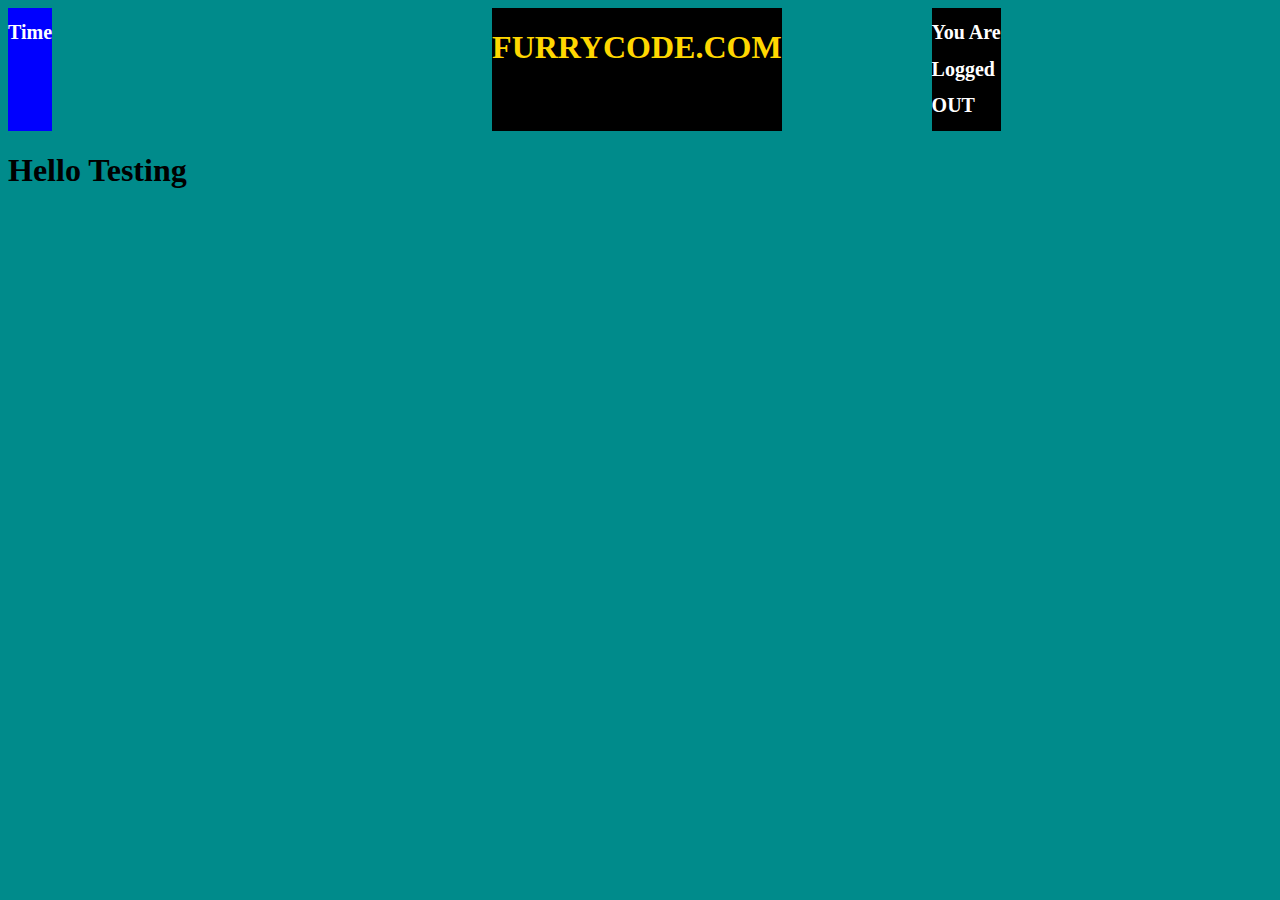
==== templates/Index.html @ 6792cc94 "Update Index.html" ====
<!DOCTYPE html>
<html lang="en" class="html">
<head>
    <style>
        .html {
            background-color: darkcyan;
        }
        .title {
            color: gold;
        }
        .whiteText {
            color: white;
            font-size: 20px;
        }
        .flex-container {
            display: flex;
        }
        .flex-child {
            background-color: black;
            margin-right: 150px;
        }
        .flex-child:first-child {
            background-color: blue;
            margin-right: 440px;
        }
        .flex-child:second-child {
            background-color: darkblue;
        }
    </style>
    <meta charset="UTF-8">
    <meta http-equiv="X-UA-Compatible" content="IE=edge">
    <meta name="viewport" content="width=device-width, initial-scale=1.0">
    <title>Welcome to FurryCode.com- Home Page - Everything Furry Code</title>
</head>
<header>
    <div class="flex-container">
        <div class="flex-child time">
            <div>
                <h1 class="whiteText">Time</h1>
            </div>
        </div>
        <div class="flex-child title">
            <div>
                <h1 class="title">FURRYCODE.COM</h1>
            </div>
        </div>
        <div class="flex-child login">
            <div>
                <h1 class="whiteText">You Are</h1>
                <h1 class="whiteText">Logged</h1>
                <h1 class="whiteText">OUT</h1>
            </div>
        </div>
    </div>
</header>
<body>
    <h1>Hello Testing</h1>
</body>
</html>
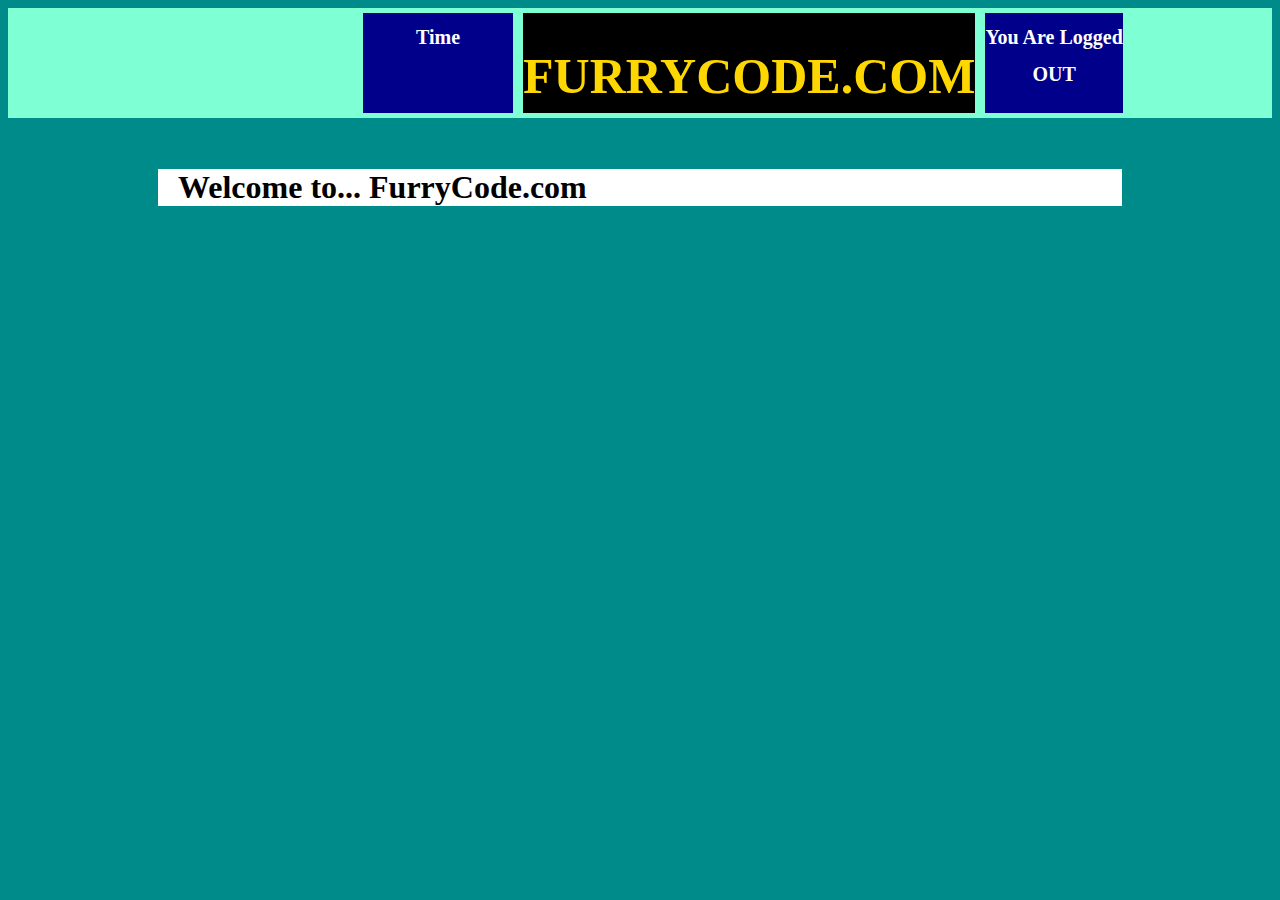
==== commit 0ec5b5cf: "modified:   templates/Index.html" ====
--- a/templates/Index.html
+++ b/templates/Index.html
@@ -1,30 +1,56 @@
 <!DOCTYPE html>
 <html lang="en" class="html">
 <head>
+    <!-- CSS Styles -->
     <style>
         .html {
             background-color: darkcyan;
         }
         .title {
             color: gold;
+            font-size: 50px;
         }
         .whiteText {
             color: white;
             font-size: 20px;
         }
+        .titlediv {
+            text-align: center;
+            align-items: center;
+            background-color: black;
+        }
+        .timediv {
+            width: 150px;
+            text-align: center;
+            align-items: center;
+            background-color: darkblue;
+        }
+        .loggeddiv {
+            text-align: center;
+            align-items: center;
+            background-color: darkblue;
+        }
         .flex-container {
+            background-color: aquamarine;
             display: flex;
+            padding-left: 350px;
         }
-        .flex-child {
-            background-color: black;
-            margin-right: 150px;
+        .flex-container > div {
+            margin: 5px;
+            font-size: 30px;
+            height: 100px;
+            align-items: center;
+            text-align: center;
         }
-        .flex-child:first-child {
-            background-color: blue;
-            margin-right: 440px;
+        .maindiv {
+            background-color: white;
+            padding-left: 20px;
         }
-        .flex-child:second-child {
-            background-color: darkblue;
+        .maindivv {
+            padding-left: 150px;
+            padding-right: 150px;
+            padding-top: 30px;
+            padding-bottom: 10px;
         }
     </style>
     <meta charset="UTF-8">
@@ -32,28 +58,27 @@
     <meta name="viewport" content="width=device-width, initial-scale=1.0">
     <title>Welcome to FurryCode.com- Home Page - Everything Furry Code</title>
 </head>
-<header>
-    <div class="flex-container">
-        <div class="flex-child time">
-            <div>
-                <h1 class="whiteText">Time</h1>
-            </div>
-        </div>
-        <div class="flex-child title">
-            <div>
-                <h1 class="title">FURRYCODE.COM</h1>
-            </div>
-        </div>
-        <div class="flex-child login">
-            <div>
-                <h1 class="whiteText">You Are</h1>
-                <h1 class="whiteText">Logged</h1>
-                <h1 class="whiteText">OUT</h1>
-            </div>
+
+<!-- The very top part of the website. -->
+<div class="flex-container">
+    <div class="timediv">
+        <h1 class="whiteText">Time</h1>
+    </div>
+    <div class="titlediv">
+        <h1 class="title">FURRYCODE.COM</h1>
+    </div>
+    <div class="loggeddiv">
+        <h1 class="whiteText">You Are Logged</h1>
+        <h1 class="whiteText">OUT</h1>
+    </div>
+</div>
+<!-- Body Of The Website -->
+<body>
+    <!-- The main page box -->
+    <div class="maindivv">
+        <div class="maindiv">
+            <h1 class="maintitle">Welcome to... <b>FurryCode.com</b></h1>
         </div>
     </div>
-</header>
-<body>
-    <h1>Hello Testing</h1>
 </body>
 </html>
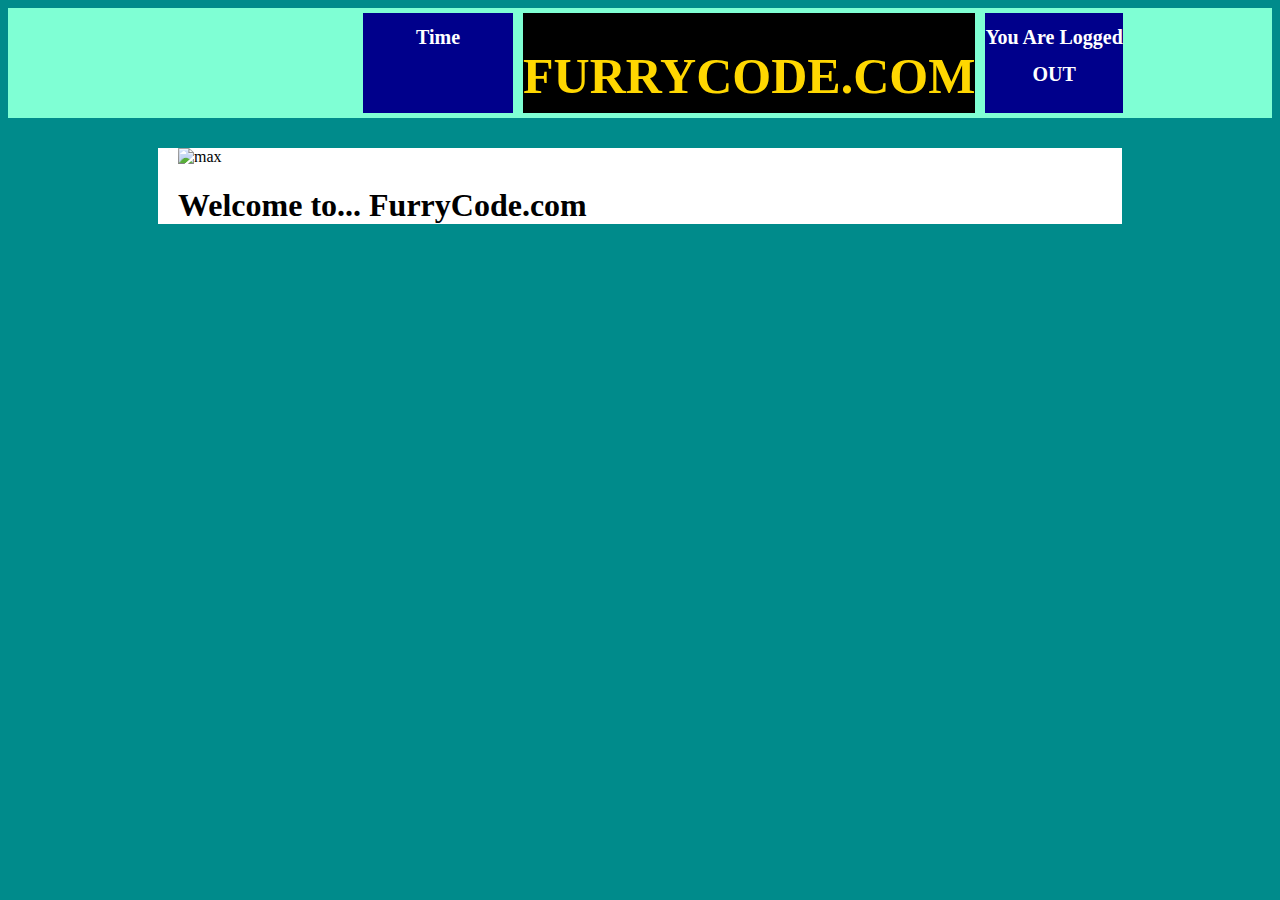
==== commit 79ae0403: "modified:   templates/Index.html" ====
--- a/templates/Index.html
+++ b/templates/Index.html
@@ -42,6 +42,10 @@
             align-items: center;
             text-align: center;
         }
+        .imgMax {
+            align-self: left;
+            background-image: url('images/max2.png');
+        }
         .maindiv {
             background-color: white;
             padding-left: 20px;
@@ -77,6 +81,7 @@
     <!-- The main page box -->
     <div class="maindivv">
         <div class="maindiv">
+            <img class="imgMax" alt="max">
             <h1 class="maintitle">Welcome to... <b>FurryCode.com</b></h1>
         </div>
     </div>
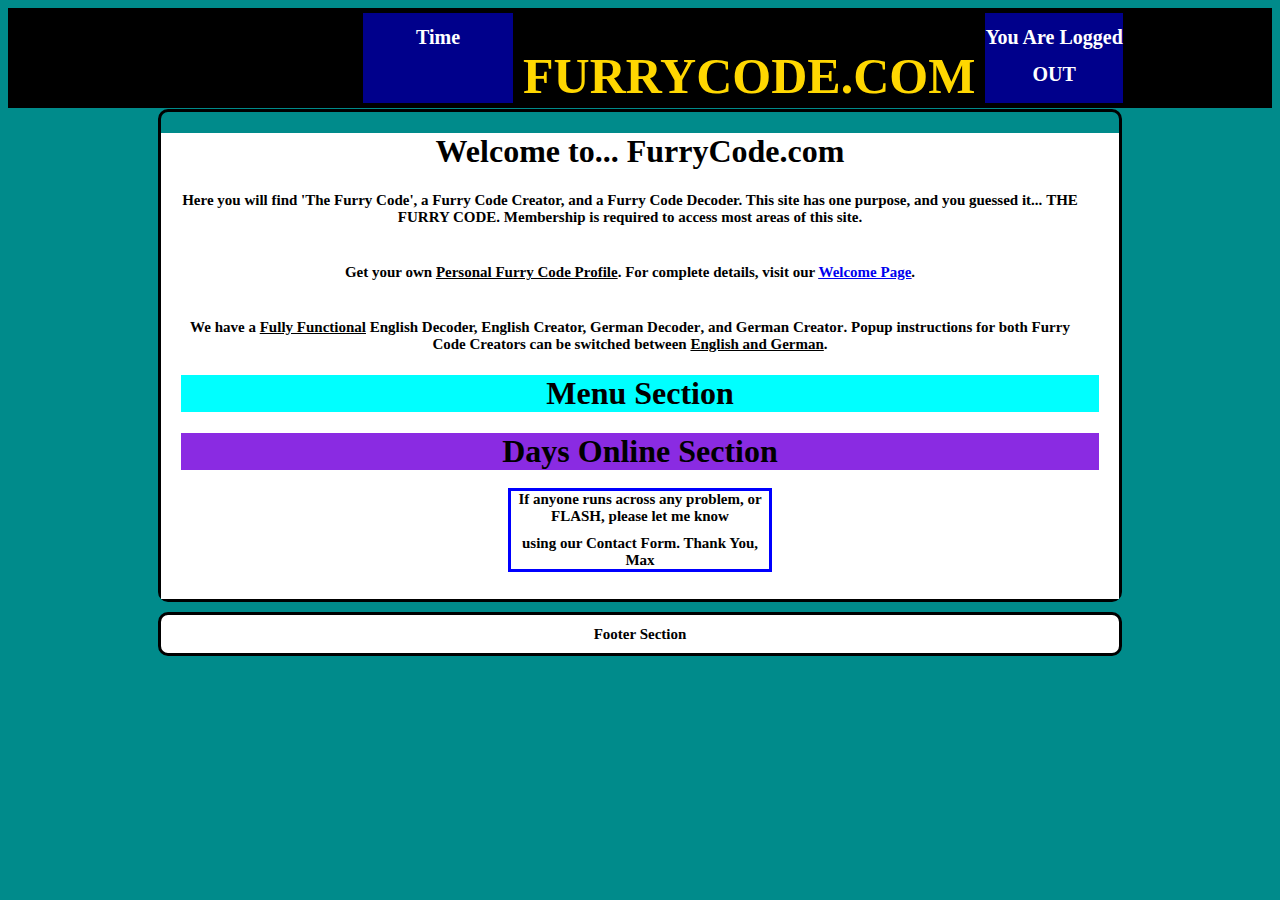
==== commit a12fef84: "modified:   templates/Index.html 	new file:   templates/script.js" ====
--- a/templates/Index.html
+++ b/templates/Index.html
@@ -3,66 +3,32 @@
 <head>
     <!-- CSS Styles -->
     <style>
-        .html {
-            background-color: darkcyan;
-        }
-        .title {
-            color: gold;
-            font-size: 50px;
-        }
-        .whiteText {
-            color: white;
-            font-size: 20px;
-        }
-        .titlediv {
-            text-align: center;
-            align-items: center;
-            background-color: black;
-        }
-        .timediv {
-            width: 150px;
-            text-align: center;
-            align-items: center;
-            background-color: darkblue;
-        }
-        .loggeddiv {
-            text-align: center;
-            align-items: center;
-            background-color: darkblue;
-        }
-        .flex-container {
-            background-color: aquamarine;
-            display: flex;
-            padding-left: 350px;
-        }
-        .flex-container > div {
-            margin: 5px;
-            font-size: 30px;
-            height: 100px;
-            align-items: center;
-            text-align: center;
-        }
-        .imgMax {
-            align-self: left;
-            background-image: url('images/max2.png');
-        }
-        .maindiv {
-            background-color: white;
-            padding-left: 20px;
-        }
-        .maindivv {
-            padding-left: 150px;
-            padding-right: 150px;
-            padding-top: 30px;
-            padding-bottom: 10px;
-        }
+        .html {background-color: darkcyan;}
+        .title {color: gold; font-size: 50px;}
+        .whiteText {color: white; font-size: 20px;}
+        .mainbodytext {font-size: 15px;}
+        .mainproblemText {font-size: 15px;}
+        .titlediv {text-align: center; align-items: center; background-color: black}
+        .timediv {width: 150px; text-align: center; align-items: center; background-color: darkblue;}
+        .loggeddiv {text-align: center; align-items: center; background-color: darkblue;}
+        .flex-container {background-color: black; display: flex; padding-left: 350px;}
+        .flex-container > div {margin: 5px; font-size: 30px; height: 90px; align-items: center; text-align: center;}
+        .maindiv {padding-left: 150px; padding-right: 150px; padding-bottom: 10px; padding-top: 1px;}
+        .mainOutline {border-style: solid; border-width: 3px; border-radius: 10px;}
+        .main {background-color: white; padding-left: 20px; text-align: center; padding-right: 20px; padding-bottom: 20px;}
+        .mainbody {text-align: center; padding-right: 20px;}
+        .menuselect {background-color: aqua;}
+        .DaysOnline {background-color: blueviolet;}
+        .mainProblems {outline-style: solid; outline-color: blue;}
+        .mainProblemsDiv {padding-left: 330px; padding-right: 330px;}
+        .footerDiv {padding-left: 150px; padding-right: 150px;}
+        .footerText {background-color: white; text-align: center; border-style: solid; border-width: 3px; border-radius: 10px;}
     </style>
     <meta charset="UTF-8">
     <meta http-equiv="X-UA-Compatible" content="IE=edge">
     <meta name="viewport" content="width=device-width, initial-scale=1.0">
     <title>Welcome to FurryCode.com- Home Page - Everything Furry Code</title>
 </head>
-
 <!-- The very top part of the website. -->
 <div class="flex-container">
     <div class="timediv">
@@ -78,12 +44,41 @@
 </div>
 <!-- Body Of The Website -->
 <body>
-    <!-- The main page box -->
-    <div class="maindivv">
-        <div class="maindiv">
-            <img class="imgMax" alt="max">
-            <h1 class="maintitle">Welcome to... <b>FurryCode.com</b></h1>
+    <!-- The Main page box -->
+    <div class="maindiv">
+        <!-- The border box -->
+        <div class="mainOutline">
+            <!-- The main page with all the elements -->
+            <div class="main">
+                <h1 class="maintitle">Welcome to... <b>FurryCode.com</b></h1>
+                <div class="mainbody">
+                    <h1 class="mainbodytext"><b>H</b>ere you will find 'The Furry Code', a Furry Code Creator, and a Furry Code Decoder. This site has one purpose, and you guessed it... <b>THE FURRY CODE</b>. Membership is required to access most areas of this site.</h1>
+                    <br>
+                    <h1 class="mainbodytext"><b>G</b>et your own <u>Personal Furry Code Profile</u>. For complete details, visit our <u><a href="http://www.furrycode.com/a_welcome.html">Welcome Page</a></u>.</h1>
+                    <br>
+                    <h1 class="mainbodytext">We have a <u>Fully Functional</u> <b>English Decoder, English Creator, German Decoder</b>, and <b>German Creator</b>. Popup instructions for both Furry Code Creators can be switched between <u>English and German</u>.
+                    </h1>
+                </div>
+                <div class="menuselect">
+                    <h1>Menu Section</h1>
+                </div>
+                <div class="DaysOnline">
+                    <h1>Days Online Section</h1>
+                </div>
+                <div class="mainProblemsDiv">
+                    <div class="mainProblems">
+                        <h1 class="mainproblemText">If anyone runs across any problem, or FLASH, please let me know</h1>
+                        <h1 class="mainproblemText">using our Contact Form. Thank You, Max</h1>
+                    </div>
+                </div>
+            </div>
         </div>
     </div>
+    <div class="footerDiv">
+        <div class="footerText">
+            <h1 class="mainproblemText">Footer Section</h1>
+        </div>
+    </div>
+    <script type="text/javascript" src="script.js"></script>
 </body>
 </html>
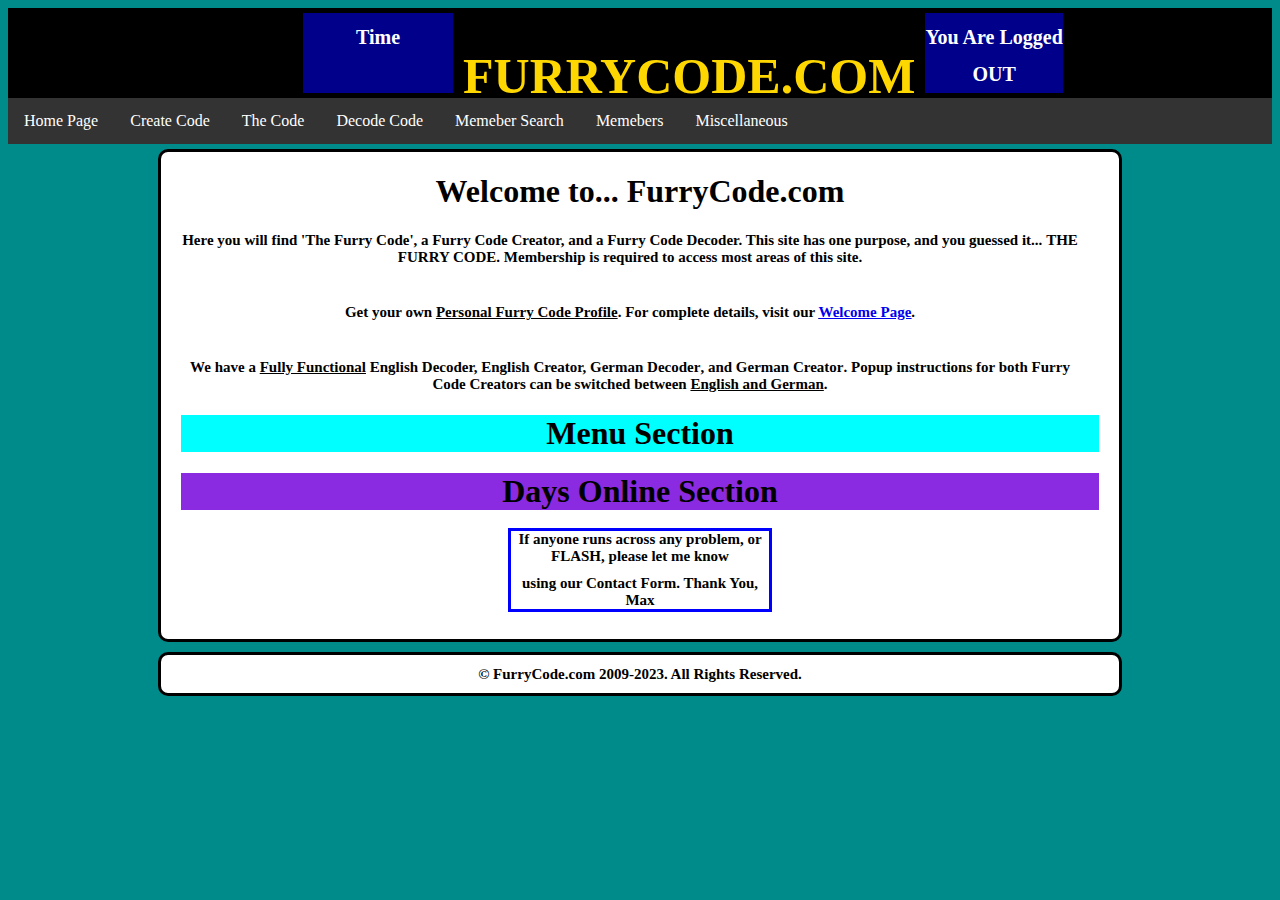
==== commit f295dcfa: "modified:   Host.py 	new file:   templates/Create.html 	modified:   templates/Index.html" ====
--- a/templates/Index.html
+++ b/templates/Index.html
@@ -7,20 +7,24 @@
         .title {color: gold; font-size: 50px;}
         .whiteText {color: white; font-size: 20px;}
         .mainbodytext {font-size: 15px;}
-        .mainproblemText {font-size: 15px;}
+        .problemText {font-size: 15px;}
+        .flex-container {background-color: black; display: flex; padding-left: 290px;}
+        .flex-container > div {margin: 5px; font-size: 30px; height: 80px; align-items: center; text-align: center;}
+        ul {list-style-type: none; margin: 0; padding: 0; overflow: hidden; background-color: #333;}
+        li {float: left;}
+        li a {display: block; color: white; text-align: center; padding: 14px 16px; text-decoration: none;}
+        li a:hover {background-color: #111;}
         .titlediv {text-align: center; align-items: center; background-color: black}
         .timediv {width: 150px; text-align: center; align-items: center; background-color: darkblue;}
         .loggeddiv {text-align: center; align-items: center; background-color: darkblue;}
-        .flex-container {background-color: black; display: flex; padding-left: 350px;}
-        .flex-container > div {margin: 5px; font-size: 30px; height: 90px; align-items: center; text-align: center;}
-        .maindiv {padding-left: 150px; padding-right: 150px; padding-bottom: 10px; padding-top: 1px;}
-        .mainOutline {border-style: solid; border-width: 3px; border-radius: 10px;}
-        .main {background-color: white; padding-left: 20px; text-align: center; padding-right: 20px; padding-bottom: 20px;}
+        .mainOutline {border-style: solid; border-width: 3px; border-radius: 10px; background-color: white;}
+        .maindiv {padding-left: 150px; padding-right: 150px; padding-bottom: 10px; padding-top: 5px;}
+        .main {padding-left: 20px; text-align: center; padding-right: 20px; padding-bottom: 20px;}
         .mainbody {text-align: center; padding-right: 20px;}
         .menuselect {background-color: aqua;}
         .DaysOnline {background-color: blueviolet;}
-        .mainProblems {outline-style: solid; outline-color: blue;}
-        .mainProblemsDiv {padding-left: 330px; padding-right: 330px;}
+        .Problems {outline-style: solid; outline-color: blue;}
+        .ProblemsDiv {padding-left: 330px; padding-right: 330px;}
         .footerDiv {padding-left: 150px; padding-right: 150px;}
         .footerText {background-color: white; text-align: center; border-style: solid; border-width: 3px; border-radius: 10px;}
     </style>
@@ -29,7 +33,7 @@
     <meta name="viewport" content="width=device-width, initial-scale=1.0">
     <title>Welcome to FurryCode.com- Home Page - Everything Furry Code</title>
 </head>
-<!-- The very top part of the website. -->
+<!-- The Header and Navigation Bar -->
 <div class="flex-container">
     <div class="timediv">
         <h1 class="whiteText">Time</h1>
@@ -42,6 +46,16 @@
         <h1 class="whiteText">OUT</h1>
     </div>
 </div>
+<!-- Navigation Bar-->
+<ul>
+    <li><a class="active" href="Index.html">Home Page</a></li>
+    <li><a href="Create.html">Create Code</a></li>
+    <li><a href="TheCode.html">The Code</a></li>
+    <li><a href="Decode.html">Decode Code</a></li>
+    <li><a href="MemberSea.html">Memeber Search</a></li>
+    <li><a href="Memebers.html">Memebers</a></li>
+    <li><a href="Mis.html">Miscellaneous</a></li>
+</ul>
 <!-- Body Of The Website -->
 <body>
     <!-- The Main page box -->
@@ -65,10 +79,10 @@
                 <div class="DaysOnline">
                     <h1>Days Online Section</h1>
                 </div>
-                <div class="mainProblemsDiv">
-                    <div class="mainProblems">
-                        <h1 class="mainproblemText">If anyone runs across any problem, or FLASH, please let me know</h1>
-                        <h1 class="mainproblemText">using our Contact Form. Thank You, Max</h1>
+                <div class="ProblemsDiv">
+                    <div class="Problems">
+                        <h1 class="problemText">If anyone runs across any problem, or FLASH, please let me know</h1>
+                        <h1 class="problemText">using our Contact Form. Thank You, Max</h1>
                     </div>
                 </div>
             </div>
@@ -76,7 +90,7 @@
     </div>
     <div class="footerDiv">
         <div class="footerText">
-            <h1 class="mainproblemText">Footer Section</h1>
+            <h1 class="problemText">© FurryCode.com 2009-2023. All Rights Reserved.</h1>
         </div>
     </div>
     <script type="text/javascript" src="script.js"></script>
